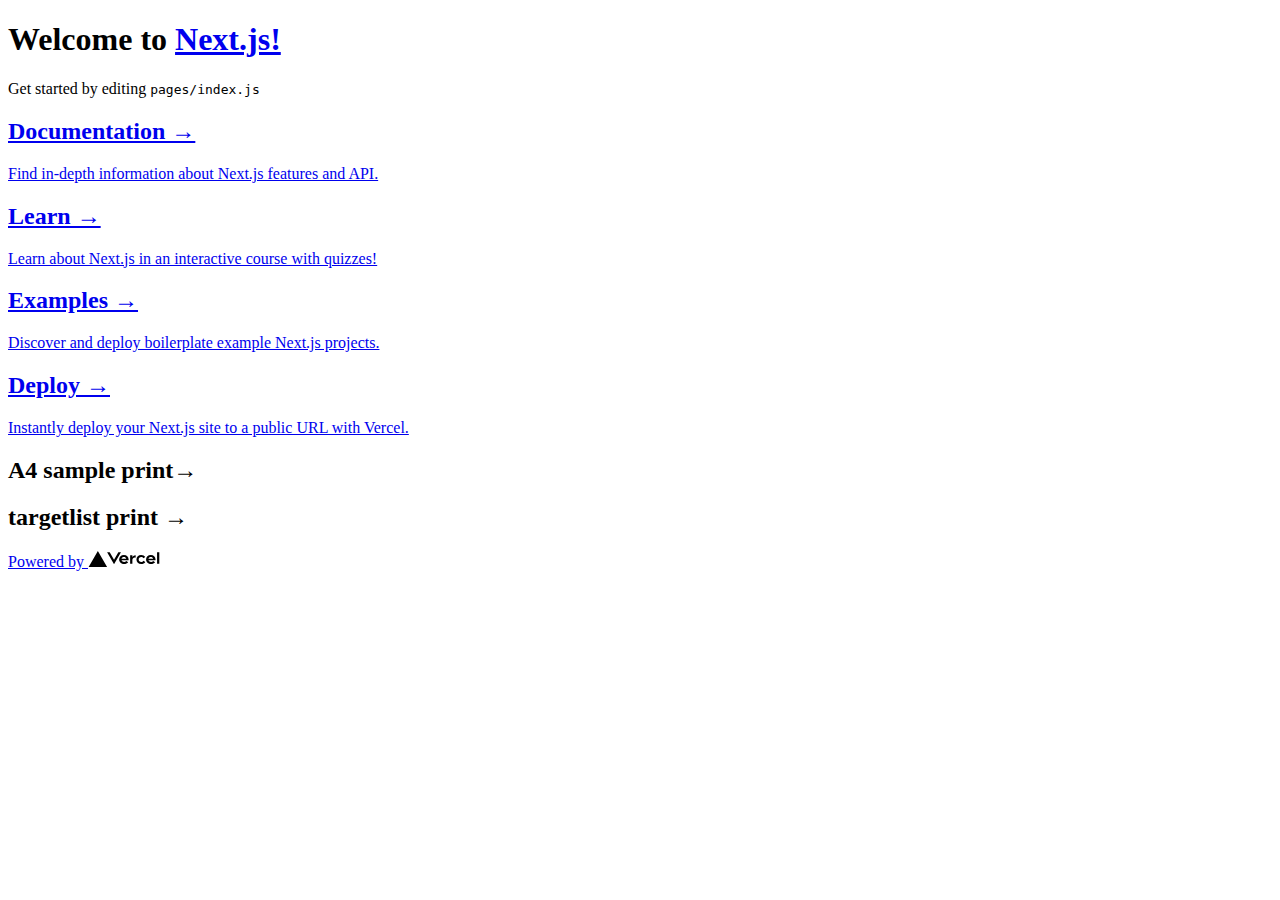
==== index.html @ 7fa15b9e "deploy: b3db546c9f2ac819a3c145abf5611acd58452bc4" ====
<!DOCTYPE html><html><head><meta name="viewport" content="width=device-width"/><meta charSet="utf-8"/><title>Create Next App</title><meta name="description" content="Generated by create next app"/><link rel="icon" href="favicon.ico"/><meta name="next-head-count" content="5"/><link rel="preload" href="/Html_study/_next/static/css/120f2e2270820d49a21f.css" as="style"/><link rel="stylesheet" href="/Html_study/_next/static/css/120f2e2270820d49a21f.css" data-n-g=""/><noscript data-n-css=""></noscript><script defer="" nomodule="" src="/Html_study/_next/static/chunks/polyfills-a40ef1678bae11e696dba45124eadd70.js"></script><script src="/Html_study/_next/static/chunks/webpack-7bdde3069355c2504ce6.js" defer=""></script><script src="/Html_study/_next/static/chunks/framework-b97a0ed4f13ff8397343.js" defer=""></script><script src="/Html_study/_next/static/chunks/main-62b8caa3ccc47893b147.js" defer=""></script><script src="/Html_study/_next/static/chunks/pages/_app-d6feaf3e698fba379708.js" defer=""></script><script src="/Html_study/_next/static/chunks/163-c98103972be1d7024d11.js" defer=""></script><script src="/Html_study/_next/static/chunks/pages/index-c00aa90e886e3e10eacb.js" defer=""></script><script src="/Html_study/_next/static/4Ti_oeiEYL0Nb0CuJh_SK/_buildManifest.js" defer=""></script><script src="/Html_study/_next/static/4Ti_oeiEYL0Nb0CuJh_SK/_ssgManifest.js" defer=""></script></head><body><div id="__next"><div class="pages__Container-sc-eccczk-0 ksnMoB"><main class="pages__Main-sc-eccczk-1 jupXYi"><h1 class="pages__Title-sc-eccczk-2 csebJt">Welcome to <a href="https://nextjs.org">Next.js!</a></h1><p class="pages__Description-sc-eccczk-3 dlfydj">Get started by editing <code class="pages__Code-sc-eccczk-4 kqImPR">pages/index.js</code></p><div class="pages__Grid-sc-eccczk-5 gEFOnn"><a href="https://nextjs.org/docs" class="pages__Card-sc-eccczk-6 hFGiFp"><h2>Documentation →</h2><p>Find in-depth information about Next.js features and API.</p></a><a href="https://nextjs.org/learn" class="pages__Card-sc-eccczk-6 hFGiFp"><h2>Learn →</h2><p>Learn about Next.js in an interactive course with quizzes!</p></a><a href="https://github.com/vercel/next.js/tree/master/examples" class="pages__Card-sc-eccczk-6 hFGiFp"><h2>Examples →</h2><p>Discover and deploy boilerplate example Next.js projects.</p></a><a href="https://vercel.com/new?utm_source=create-next-app&amp;utm_medium=default-template&amp;utm_campaign=create-next-app" class="pages__Card-sc-eccczk-6 hFGiFp"><h2>Deploy →</h2><p>Instantly deploy your Next.js site to a public URL with Vercel.</p></a><a class="pages__Card-sc-eccczk-6 hFGiFp"><h2>A4 sample print→</h2></a><a class="pages__Card-sc-eccczk-6 hFGiFp"><h2>targetlist print →</h2></a></div></main><footer class="pages__Footer-sc-eccczk-7 irHuPG"><a href="https://vercel.com?utm_source=create-next-app&amp;utm_medium=default-template&amp;utm_campaign=create-next-app" target="_blank" rel="noopener noreferrer">Powered by<!-- --> <span class="pages__Logo-sc-eccczk-8 hmZVgU"><img src="vercel.svg" alt="Vercel Logo" width="72" height="16"/></span></a></footer></div></div><script id="__NEXT_DATA__" type="application/json">{"props":{"pageProps":{}},"page":"/","query":{},"buildId":"4Ti_oeiEYL0Nb0CuJh_SK","assetPrefix":"/Html_study","nextExport":true,"autoExport":true,"isFallback":false,"scriptLoader":[]}</script></body></html>
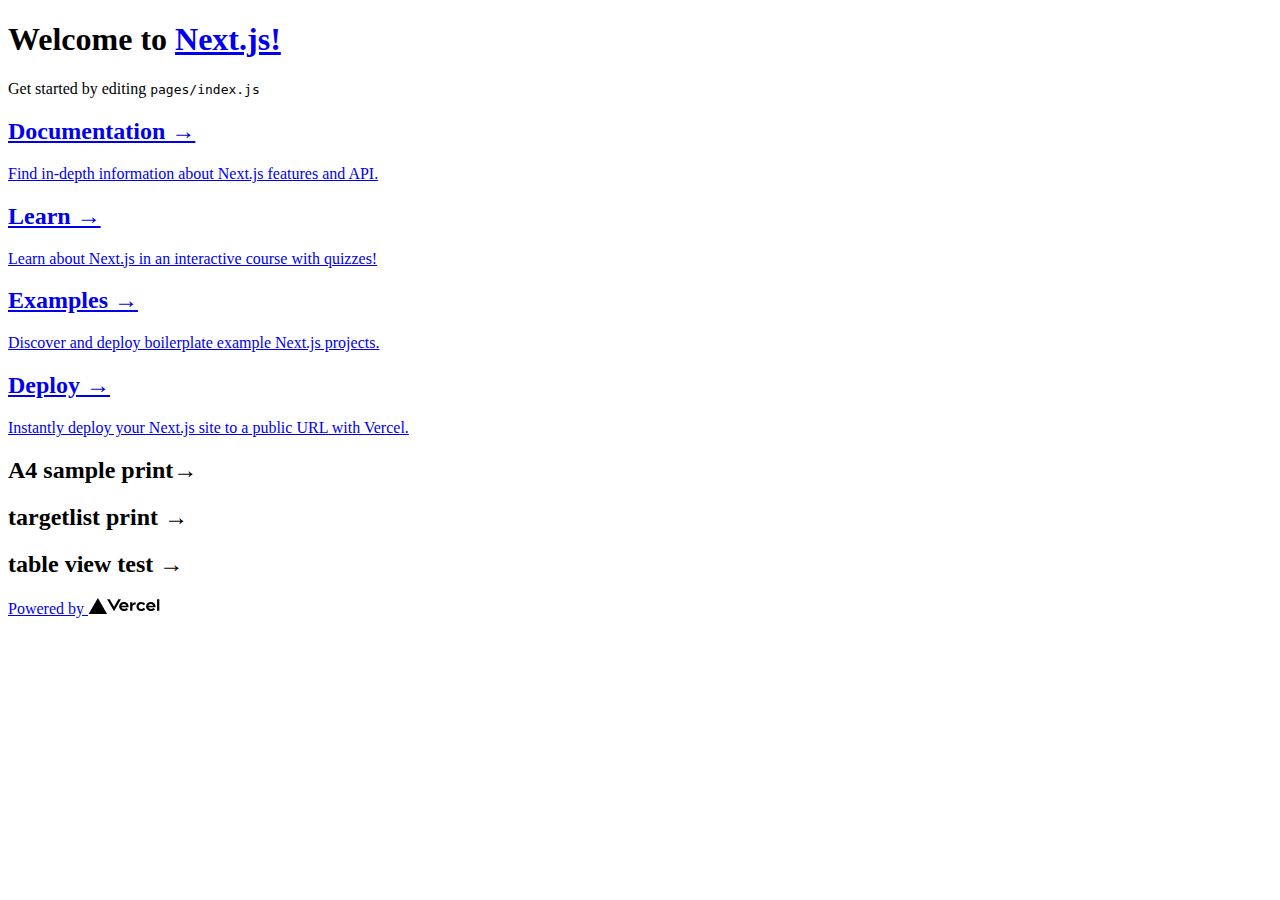
==== commit 654a154f: "deploy: 65b03da02016e5b17284f4ed0fcf828813e0c833" ====
--- a/index.html
+++ b/index.html
@@ -1 +1 @@
-<!DOCTYPE html><html><head><meta name="viewport" content="width=device-width"/><meta charSet="utf-8"/><title>Create Next App</title><meta name="description" content="Generated by create next app"/><link rel="icon" href="favicon.ico"/><meta name="next-head-count" content="5"/><link rel="preload" href="/Html_study/_next/static/css/120f2e2270820d49a21f.css" as="style"/><link rel="stylesheet" href="/Html_study/_next/static/css/120f2e2270820d49a21f.css" data-n-g=""/><noscript data-n-css=""></noscript><script defer="" nomodule="" src="/Html_study/_next/static/chunks/polyfills-a40ef1678bae11e696dba45124eadd70.js"></script><script src="/Html_study/_next/static/chunks/webpack-7bdde3069355c2504ce6.js" defer=""></script><script src="/Html_study/_next/static/chunks/framework-b97a0ed4f13ff8397343.js" defer=""></script><script src="/Html_study/_next/static/chunks/main-62b8caa3ccc47893b147.js" defer=""></script><script src="/Html_study/_next/static/chunks/pages/_app-d6feaf3e698fba379708.js" defer=""></script><script src="/Html_study/_next/static/chunks/163-c98103972be1d7024d11.js" defer=""></script><script src="/Html_study/_next/static/chunks/pages/index-c00aa90e886e3e10eacb.js" defer=""></script><script src="/Html_study/_next/static/4Ti_oeiEYL0Nb0CuJh_SK/_buildManifest.js" defer=""></script><script src="/Html_study/_next/static/4Ti_oeiEYL0Nb0CuJh_SK/_ssgManifest.js" defer=""></script></head><body><div id="__next"><div class="pages__Container-sc-eccczk-0 ksnMoB"><main class="pages__Main-sc-eccczk-1 jupXYi"><h1 class="pages__Title-sc-eccczk-2 csebJt">Welcome to <a href="https://nextjs.org">Next.js!</a></h1><p class="pages__Description-sc-eccczk-3 dlfydj">Get started by editing <code class="pages__Code-sc-eccczk-4 kqImPR">pages/index.js</code></p><div class="pages__Grid-sc-eccczk-5 gEFOnn"><a href="https://nextjs.org/docs" class="pages__Card-sc-eccczk-6 hFGiFp"><h2>Documentation →</h2><p>Find in-depth information about Next.js features and API.</p></a><a href="https://nextjs.org/learn" class="pages__Card-sc-eccczk-6 hFGiFp"><h2>Learn →</h2><p>Learn about Next.js in an interactive course with quizzes!</p></a><a href="https://github.com/vercel/next.js/tree/master/examples" class="pages__Card-sc-eccczk-6 hFGiFp"><h2>Examples →</h2><p>Discover and deploy boilerplate example Next.js projects.</p></a><a href="https://vercel.com/new?utm_source=create-next-app&amp;utm_medium=default-template&amp;utm_campaign=create-next-app" class="pages__Card-sc-eccczk-6 hFGiFp"><h2>Deploy →</h2><p>Instantly deploy your Next.js site to a public URL with Vercel.</p></a><a class="pages__Card-sc-eccczk-6 hFGiFp"><h2>A4 sample print→</h2></a><a class="pages__Card-sc-eccczk-6 hFGiFp"><h2>targetlist print →</h2></a></div></main><footer class="pages__Footer-sc-eccczk-7 irHuPG"><a href="https://vercel.com?utm_source=create-next-app&amp;utm_medium=default-template&amp;utm_campaign=create-next-app" target="_blank" rel="noopener noreferrer">Powered by<!-- --> <span class="pages__Logo-sc-eccczk-8 hmZVgU"><img src="vercel.svg" alt="Vercel Logo" width="72" height="16"/></span></a></footer></div></div><script id="__NEXT_DATA__" type="application/json">{"props":{"pageProps":{}},"page":"/","query":{},"buildId":"4Ti_oeiEYL0Nb0CuJh_SK","assetPrefix":"/Html_study","nextExport":true,"autoExport":true,"isFallback":false,"scriptLoader":[]}</script></body></html>+<!DOCTYPE html><html><head><meta name="viewport" content="width=device-width"/><meta charSet="utf-8"/><title>Create Next App</title><meta name="description" content="Generated by create next app"/><link rel="icon" href="favicon.ico"/><meta name="next-head-count" content="5"/><link rel="preload" href="/Html_study/_next/static/css/120f2e2270820d49a21f.css" as="style"/><link rel="stylesheet" href="/Html_study/_next/static/css/120f2e2270820d49a21f.css" data-n-g=""/><noscript data-n-css=""></noscript><script defer="" nomodule="" src="/Html_study/_next/static/chunks/polyfills-a40ef1678bae11e696dba45124eadd70.js"></script><script src="/Html_study/_next/static/chunks/webpack-7bdde3069355c2504ce6.js" defer=""></script><script src="/Html_study/_next/static/chunks/framework-b97a0ed4f13ff8397343.js" defer=""></script><script src="/Html_study/_next/static/chunks/main-62b8caa3ccc47893b147.js" defer=""></script><script src="/Html_study/_next/static/chunks/pages/_app-d6feaf3e698fba379708.js" defer=""></script><script src="/Html_study/_next/static/chunks/163-c98103972be1d7024d11.js" defer=""></script><script src="/Html_study/_next/static/chunks/pages/index-1344f67df3ee162b719a.js" defer=""></script><script src="/Html_study/_next/static/lRia9ZZzU_XUDVcHJI1Gc/_buildManifest.js" defer=""></script><script src="/Html_study/_next/static/lRia9ZZzU_XUDVcHJI1Gc/_ssgManifest.js" defer=""></script></head><body><div id="__next"><div class="pages__Container-sc-eccczk-0 ksnMoB"><main class="pages__Main-sc-eccczk-1 jupXYi"><h1 class="pages__Title-sc-eccczk-2 csebJt">Welcome to <a href="https://nextjs.org">Next.js!</a></h1><p class="pages__Description-sc-eccczk-3 dlfydj">Get started by editing <code class="pages__Code-sc-eccczk-4 kqImPR">pages/index.js</code></p><div class="pages__Grid-sc-eccczk-5 gEFOnn"><a href="https://nextjs.org/docs" class="pages__Card-sc-eccczk-6 hFGiFp"><h2>Documentation →</h2><p>Find in-depth information about Next.js features and API.</p></a><a href="https://nextjs.org/learn" class="pages__Card-sc-eccczk-6 hFGiFp"><h2>Learn →</h2><p>Learn about Next.js in an interactive course with quizzes!</p></a><a href="https://github.com/vercel/next.js/tree/master/examples" class="pages__Card-sc-eccczk-6 hFGiFp"><h2>Examples →</h2><p>Discover and deploy boilerplate example Next.js projects.</p></a><a href="https://vercel.com/new?utm_source=create-next-app&amp;utm_medium=default-template&amp;utm_campaign=create-next-app" class="pages__Card-sc-eccczk-6 hFGiFp"><h2>Deploy →</h2><p>Instantly deploy your Next.js site to a public URL with Vercel.</p></a><a class="pages__Card-sc-eccczk-6 hFGiFp"><h2>A4 sample print→</h2></a><a class="pages__Card-sc-eccczk-6 hFGiFp"><h2>targetlist print →</h2></a><a class="pages__Card-sc-eccczk-6 hFGiFp"><h2>table view test →</h2></a></div></main><footer class="pages__Footer-sc-eccczk-7 irHuPG"><a href="https://vercel.com?utm_source=create-next-app&amp;utm_medium=default-template&amp;utm_campaign=create-next-app" target="_blank" rel="noopener noreferrer">Powered by<!-- --> <span class="pages__Logo-sc-eccczk-8 hmZVgU"><img src="vercel.svg" alt="Vercel Logo" width="72" height="16"/></span></a></footer></div></div><script id="__NEXT_DATA__" type="application/json">{"props":{"pageProps":{}},"page":"/","query":{},"buildId":"lRia9ZZzU_XUDVcHJI1Gc","assetPrefix":"/Html_study","nextExport":true,"autoExport":true,"isFallback":false,"scriptLoader":[]}</script></body></html>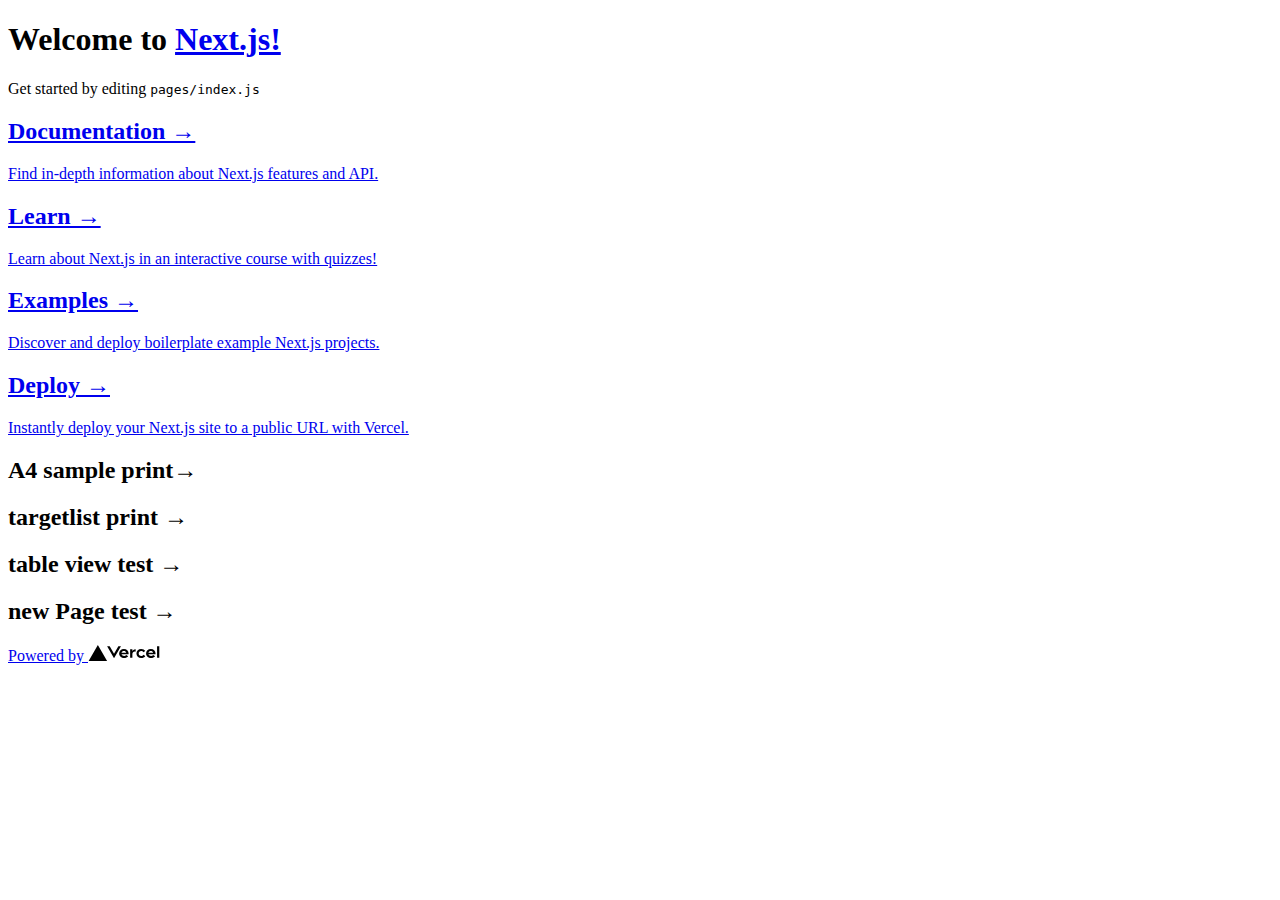
==== commit 38d485ca: "deploy: d6fcfd4550397f2a92b6198527cba2b6558de8b6" ====
--- a/index.html
+++ b/index.html
@@ -1 +1 @@
-<!DOCTYPE html><html><head><meta name="viewport" content="width=device-width"/><meta charSet="utf-8"/><title>Create Next App</title><meta name="description" content="Generated by create next app"/><link rel="icon" href="favicon.ico"/><meta name="next-head-count" content="5"/><link rel="preload" href="/Html_study/_next/static/css/120f2e2270820d49a21f.css" as="style"/><link rel="stylesheet" href="/Html_study/_next/static/css/120f2e2270820d49a21f.css" data-n-g=""/><noscript data-n-css=""></noscript><script defer="" nomodule="" src="/Html_study/_next/static/chunks/polyfills-a40ef1678bae11e696dba45124eadd70.js"></script><script src="/Html_study/_next/static/chunks/webpack-7bdde3069355c2504ce6.js" defer=""></script><script src="/Html_study/_next/static/chunks/framework-b97a0ed4f13ff8397343.js" defer=""></script><script src="/Html_study/_next/static/chunks/main-62b8caa3ccc47893b147.js" defer=""></script><script src="/Html_study/_next/static/chunks/pages/_app-d6feaf3e698fba379708.js" defer=""></script><script src="/Html_study/_next/static/chunks/163-c98103972be1d7024d11.js" defer=""></script><script src="/Html_study/_next/static/chunks/pages/index-1344f67df3ee162b719a.js" defer=""></script><script src="/Html_study/_next/static/lRia9ZZzU_XUDVcHJI1Gc/_buildManifest.js" defer=""></script><script src="/Html_study/_next/static/lRia9ZZzU_XUDVcHJI1Gc/_ssgManifest.js" defer=""></script></head><body><div id="__next"><div class="pages__Container-sc-eccczk-0 ksnMoB"><main class="pages__Main-sc-eccczk-1 jupXYi"><h1 class="pages__Title-sc-eccczk-2 csebJt">Welcome to <a href="https://nextjs.org">Next.js!</a></h1><p class="pages__Description-sc-eccczk-3 dlfydj">Get started by editing <code class="pages__Code-sc-eccczk-4 kqImPR">pages/index.js</code></p><div class="pages__Grid-sc-eccczk-5 gEFOnn"><a href="https://nextjs.org/docs" class="pages__Card-sc-eccczk-6 hFGiFp"><h2>Documentation →</h2><p>Find in-depth information about Next.js features and API.</p></a><a href="https://nextjs.org/learn" class="pages__Card-sc-eccczk-6 hFGiFp"><h2>Learn →</h2><p>Learn about Next.js in an interactive course with quizzes!</p></a><a href="https://github.com/vercel/next.js/tree/master/examples" class="pages__Card-sc-eccczk-6 hFGiFp"><h2>Examples →</h2><p>Discover and deploy boilerplate example Next.js projects.</p></a><a href="https://vercel.com/new?utm_source=create-next-app&amp;utm_medium=default-template&amp;utm_campaign=create-next-app" class="pages__Card-sc-eccczk-6 hFGiFp"><h2>Deploy →</h2><p>Instantly deploy your Next.js site to a public URL with Vercel.</p></a><a class="pages__Card-sc-eccczk-6 hFGiFp"><h2>A4 sample print→</h2></a><a class="pages__Card-sc-eccczk-6 hFGiFp"><h2>targetlist print →</h2></a><a class="pages__Card-sc-eccczk-6 hFGiFp"><h2>table view test →</h2></a></div></main><footer class="pages__Footer-sc-eccczk-7 irHuPG"><a href="https://vercel.com?utm_source=create-next-app&amp;utm_medium=default-template&amp;utm_campaign=create-next-app" target="_blank" rel="noopener noreferrer">Powered by<!-- --> <span class="pages__Logo-sc-eccczk-8 hmZVgU"><img src="vercel.svg" alt="Vercel Logo" width="72" height="16"/></span></a></footer></div></div><script id="__NEXT_DATA__" type="application/json">{"props":{"pageProps":{}},"page":"/","query":{},"buildId":"lRia9ZZzU_XUDVcHJI1Gc","assetPrefix":"/Html_study","nextExport":true,"autoExport":true,"isFallback":false,"scriptLoader":[]}</script></body></html>+<!DOCTYPE html><html><head><meta name="viewport" content="width=device-width"/><meta charSet="utf-8"/><title>Create Next App</title><meta name="description" content="Generated by create next app"/><link rel="icon" href="favicon.ico"/><meta name="next-head-count" content="5"/><link rel="preload" href="/Html_study/_next/static/css/120f2e2270820d49a21f.css" as="style"/><link rel="stylesheet" href="/Html_study/_next/static/css/120f2e2270820d49a21f.css" data-n-g=""/><noscript data-n-css=""></noscript><script defer="" nomodule="" src="/Html_study/_next/static/chunks/polyfills-a40ef1678bae11e696dba45124eadd70.js"></script><script src="/Html_study/_next/static/chunks/webpack-7bdde3069355c2504ce6.js" defer=""></script><script src="/Html_study/_next/static/chunks/framework-b97a0ed4f13ff8397343.js" defer=""></script><script src="/Html_study/_next/static/chunks/main-62b8caa3ccc47893b147.js" defer=""></script><script src="/Html_study/_next/static/chunks/pages/_app-d6feaf3e698fba379708.js" defer=""></script><script src="/Html_study/_next/static/chunks/163-c98103972be1d7024d11.js" defer=""></script><script src="/Html_study/_next/static/chunks/pages/index-32fe5d02fdd50d89f01a.js" defer=""></script><script src="/Html_study/_next/static/RpTZKw6gbiMJGNIwzD0Si/_buildManifest.js" defer=""></script><script src="/Html_study/_next/static/RpTZKw6gbiMJGNIwzD0Si/_ssgManifest.js" defer=""></script></head><body><div id="__next"><div class="pages__Container-sc-eccczk-0 ksnMoB"><main class="pages__Main-sc-eccczk-1 jupXYi"><h1 class="pages__Title-sc-eccczk-2 csebJt">Welcome to <a href="https://nextjs.org">Next.js!</a></h1><p class="pages__Description-sc-eccczk-3 dlfydj">Get started by editing <code class="pages__Code-sc-eccczk-4 kqImPR">pages/index.js</code></p><div class="pages__Grid-sc-eccczk-5 gEFOnn"><a href="https://nextjs.org/docs" class="pages__Card-sc-eccczk-6 hFGiFp"><h2>Documentation →</h2><p>Find in-depth information about Next.js features and API.</p></a><a href="https://nextjs.org/learn" class="pages__Card-sc-eccczk-6 hFGiFp"><h2>Learn →</h2><p>Learn about Next.js in an interactive course with quizzes!</p></a><a href="https://github.com/vercel/next.js/tree/master/examples" class="pages__Card-sc-eccczk-6 hFGiFp"><h2>Examples →</h2><p>Discover and deploy boilerplate example Next.js projects.</p></a><a href="https://vercel.com/new?utm_source=create-next-app&amp;utm_medium=default-template&amp;utm_campaign=create-next-app" class="pages__Card-sc-eccczk-6 hFGiFp"><h2>Deploy →</h2><p>Instantly deploy your Next.js site to a public URL with Vercel.</p></a><a class="pages__Card-sc-eccczk-6 hFGiFp"><h2>A4 sample print→</h2></a><a class="pages__Card-sc-eccczk-6 hFGiFp"><h2>targetlist print →</h2></a><a class="pages__Card-sc-eccczk-6 hFGiFp"><h2>table view test →</h2></a><a class="pages__Card-sc-eccczk-6 hFGiFp"><h2>new Page test →</h2></a></div></main><footer class="pages__Footer-sc-eccczk-7 irHuPG"><a href="https://vercel.com?utm_source=create-next-app&amp;utm_medium=default-template&amp;utm_campaign=create-next-app" target="_blank" rel="noopener noreferrer">Powered by<!-- --> <span class="pages__Logo-sc-eccczk-8 hmZVgU"><img src="vercel.svg" alt="Vercel Logo" width="72" height="16"/></span></a></footer></div></div><script id="__NEXT_DATA__" type="application/json">{"props":{"pageProps":{}},"page":"/","query":{},"buildId":"RpTZKw6gbiMJGNIwzD0Si","assetPrefix":"/Html_study","nextExport":true,"autoExport":true,"isFallback":false,"scriptLoader":[]}</script></body></html>